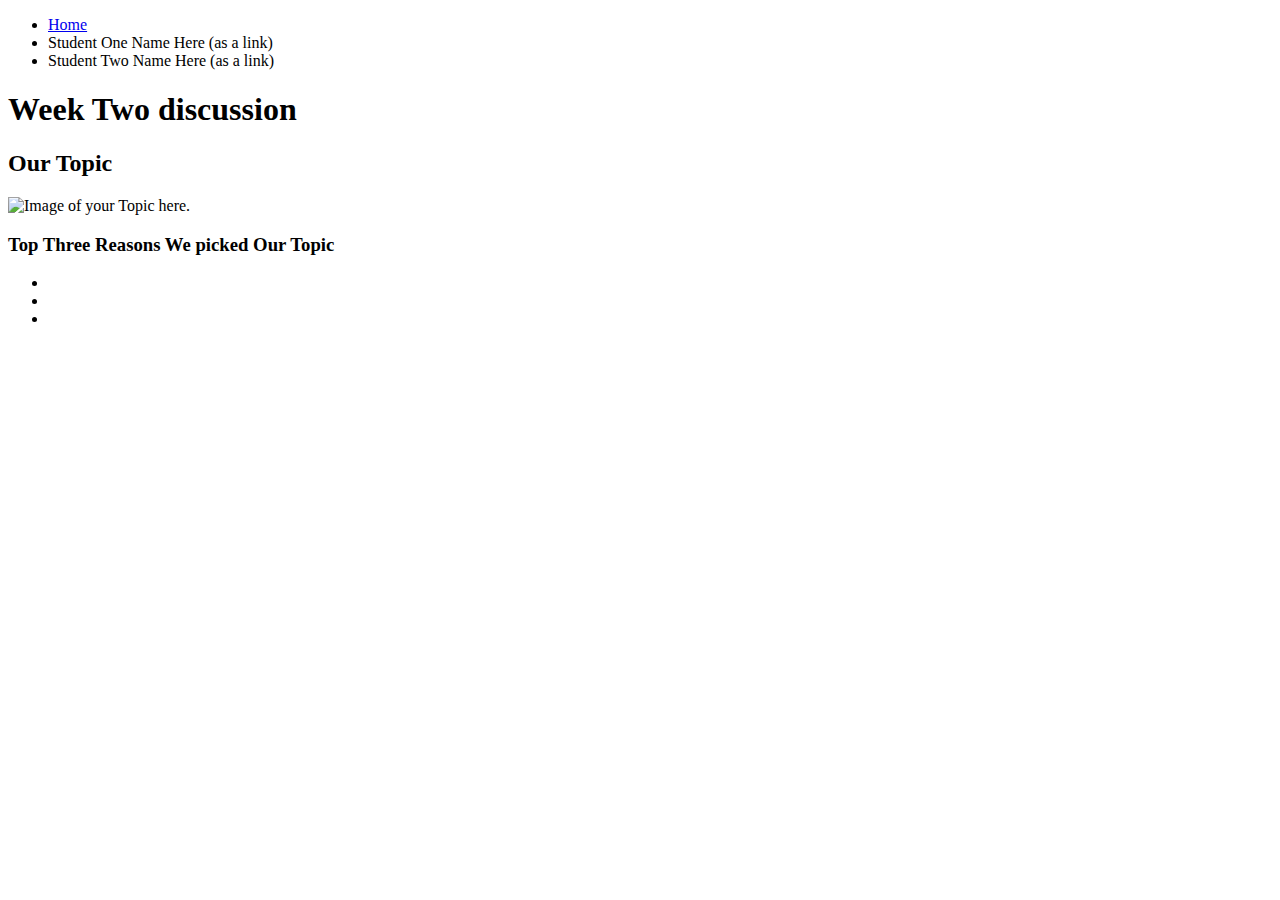
==== index.html @ 67bfa016 "Add files via upload" ====
<!DOCTYPE html>
<html lang="en">
<head>
    <meta charset="UTF-8">
    <meta http-equiv="X-UA-Compatible" content="IE=edge">
    <meta name="viewport" content="width=device-width, initial-scale=1.0">
    <!-- <link rel="stylesheet" href="css/html5reset.css"> -->
    <!-- <link rel="stylesheet" href="css/student1.css"> -->
    <!-- <link rel="stylesheet" href="css/student2.css"> -->
    <!-- <link rel="stylesheet" href="css/student3.css"> -->
    <title>Week 2 Discussion</title>
</head>
<body>
    <header>
        <nav>
            <ul>
                <li><a href = "index.html">Home</a></li>
                <li>Student One Name Here (as a link)</li>
                <li>Student Two Name Here (as a link)</li>
            </ul>
        </nav>
        <h1>Week Two discussion</h1>

    </header>
    
    <main>
        <h2> Our Topic</h2>
        <img src = "yourPicHere" width="200" alt = "Image of your Topic here.">

        <h3>Top Three Reasons We picked Our Topic</h3>
        <ul>
            <li></li>
            <li></li>
            <li></li>
        </ul>
    </main>
    
</body>
</html>
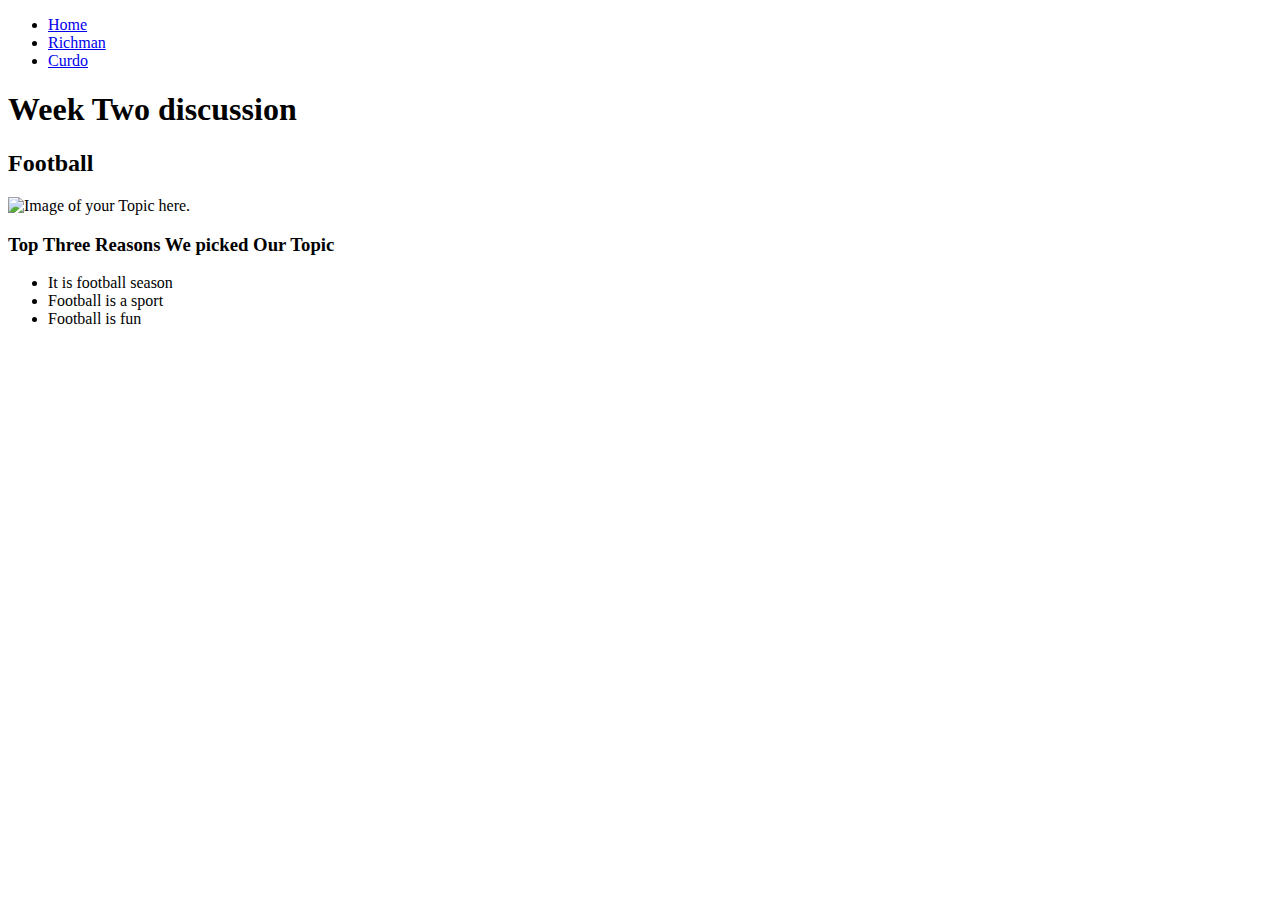
==== commit f39c757d: "Add files via upload" ====
--- a/index.html
+++ b/index.html
@@ -15,23 +15,22 @@
         <nav>
             <ul>
                 <li><a href = "index.html">Home</a></li>
-                <li>Student One Name Here (as a link)</li>
-                <li>Student Two Name Here (as a link)</li>
-            </ul>
+                <li><a href = "richman.html">Richman</a></li>
+                <li><a href = "curdo.html">Curdo</a></li>
         </nav>
         <h1>Week Two discussion</h1>
 
     </header>
     
     <main>
-        <h2> Our Topic</h2>
-        <img src = "yourPicHere" width="200" alt = "Image of your Topic here.">
-
+        <h2> Football</h2>
+        <img src = "images/download.jpg" width="200" alt = "Image of your Topic here.">
+        <!--https://www.google.com/imgres?imgurl=https%3A%2F%2Fupload.wikimedia.org%2Fwikipedia%2Fcommons%2F1%2F16%2FAmerican_football.svg&imgrefurl=https%3A%2F%2Fcommons.wikimedia.org%2Fwiki%2FFile%3AAmerican_football.svg&tbnid=3WiToeWBxaFv6M&vet=12ahUKEwjDxaXj5oD6AhUFmmoFHZ0cAKAQMygAegUIARDYAg..i&docid=O8sUzV8V1Q2kHM&w=800&h=800&q=football&hl=en&ved=2ahUKEwjDxaXj5oD6AhUFmmoFHZ0cAKAQMygAegUIARDYAg-->
         <h3>Top Three Reasons We picked Our Topic</h3>
         <ul>
-            <li></li>
-            <li></li>
-            <li></li>
+            <li>It is football season</li>
+            <li>Football is a sport</li>
+            <li>Football is fun</li>
         </ul>
     </main>
     
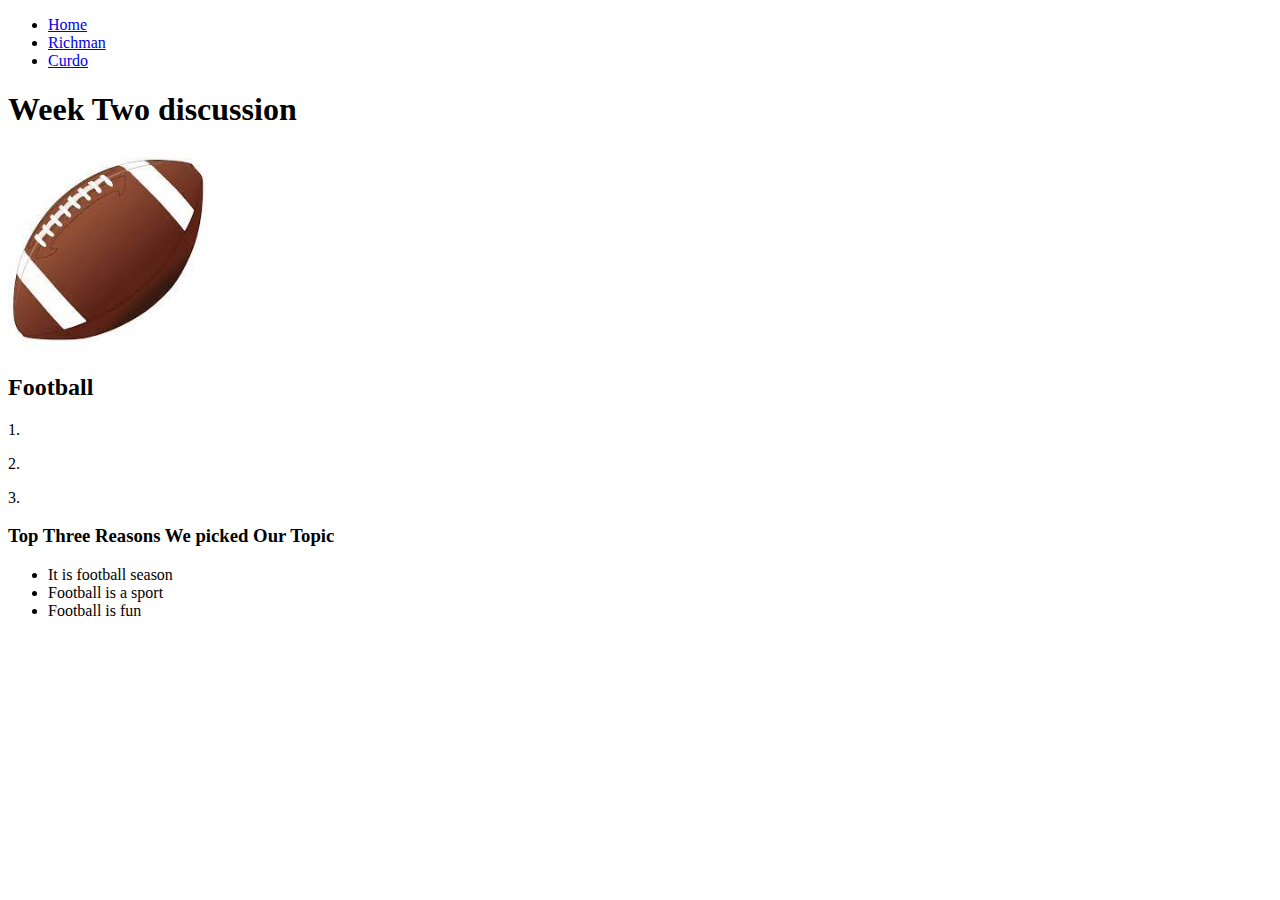
==== commit 7a37d486: "Update index.html" ====
--- a/index.html
+++ b/index.html
@@ -16,16 +16,23 @@
             <ul>
                 <li><a href = "index.html">Home</a></li>
                 <li><a href = "richman.html">Richman</a></li>
-                <li><a href = "curdo.html">Curdo</a></li>
+                <li><a href = "ncurdo.html">Curdo</a></li>
+            </ul>
         </nav>
         <h1>Week Two discussion</h1>
+        <img src = "images/download.jpg" width="200" alt = "Image of your Topic here.">
+        <!--https://www.google.com/imgres?imgurl=https%3A%2F%2Fupload.wikimedia.org%2Fwikipedia%2Fcommons%2F1%2F16%2FAmerican_football.svg&imgrefurl=https%3A%2F%2Fcommons.wikimedia.org%2Fwiki%2FFile%3AAmerican_football.svg&tbnid=3WiToeWBxaFv6M&vet=12ahUKEwjDxaXj5oD6AhUFmmoFHZ0cAKAQMygAegUIARDYAg..i&docid=O8sUzV8V1Q2kHM&w=800&h=800&q=football&hl=en&ved=2ahUKEwjDxaXj5oD6AhUFmmoFHZ0cAKAQMygAegUIARDYAg-->
 
     </header>
     
     <main>
         <h2> Football</h2>
-        <img src = "images/download.jpg" width="200" alt = "Image of your Topic here.">
-        <!--https://www.google.com/imgres?imgurl=https%3A%2F%2Fupload.wikimedia.org%2Fwikipedia%2Fcommons%2F1%2F16%2FAmerican_football.svg&imgrefurl=https%3A%2F%2Fcommons.wikimedia.org%2Fwiki%2FFile%3AAmerican_football.svg&tbnid=3WiToeWBxaFv6M&vet=12ahUKEwjDxaXj5oD6AhUFmmoFHZ0cAKAQMygAegUIARDYAg..i&docid=O8sUzV8V1Q2kHM&w=800&h=800&q=football&hl=en&ved=2ahUKEwjDxaXj5oD6AhUFmmoFHZ0cAKAQMygAegUIARDYAg-->
+        <p> 1.
+        </p>
+        <p> 2.
+        </p>
+        <p> 3.
+        </p>
         <h3>Top Three Reasons We picked Our Topic</h3>
         <ul>
             <li>It is football season</li>
@@ -35,4 +42,4 @@
     </main>
     
 </body>
-</html>+</html>
